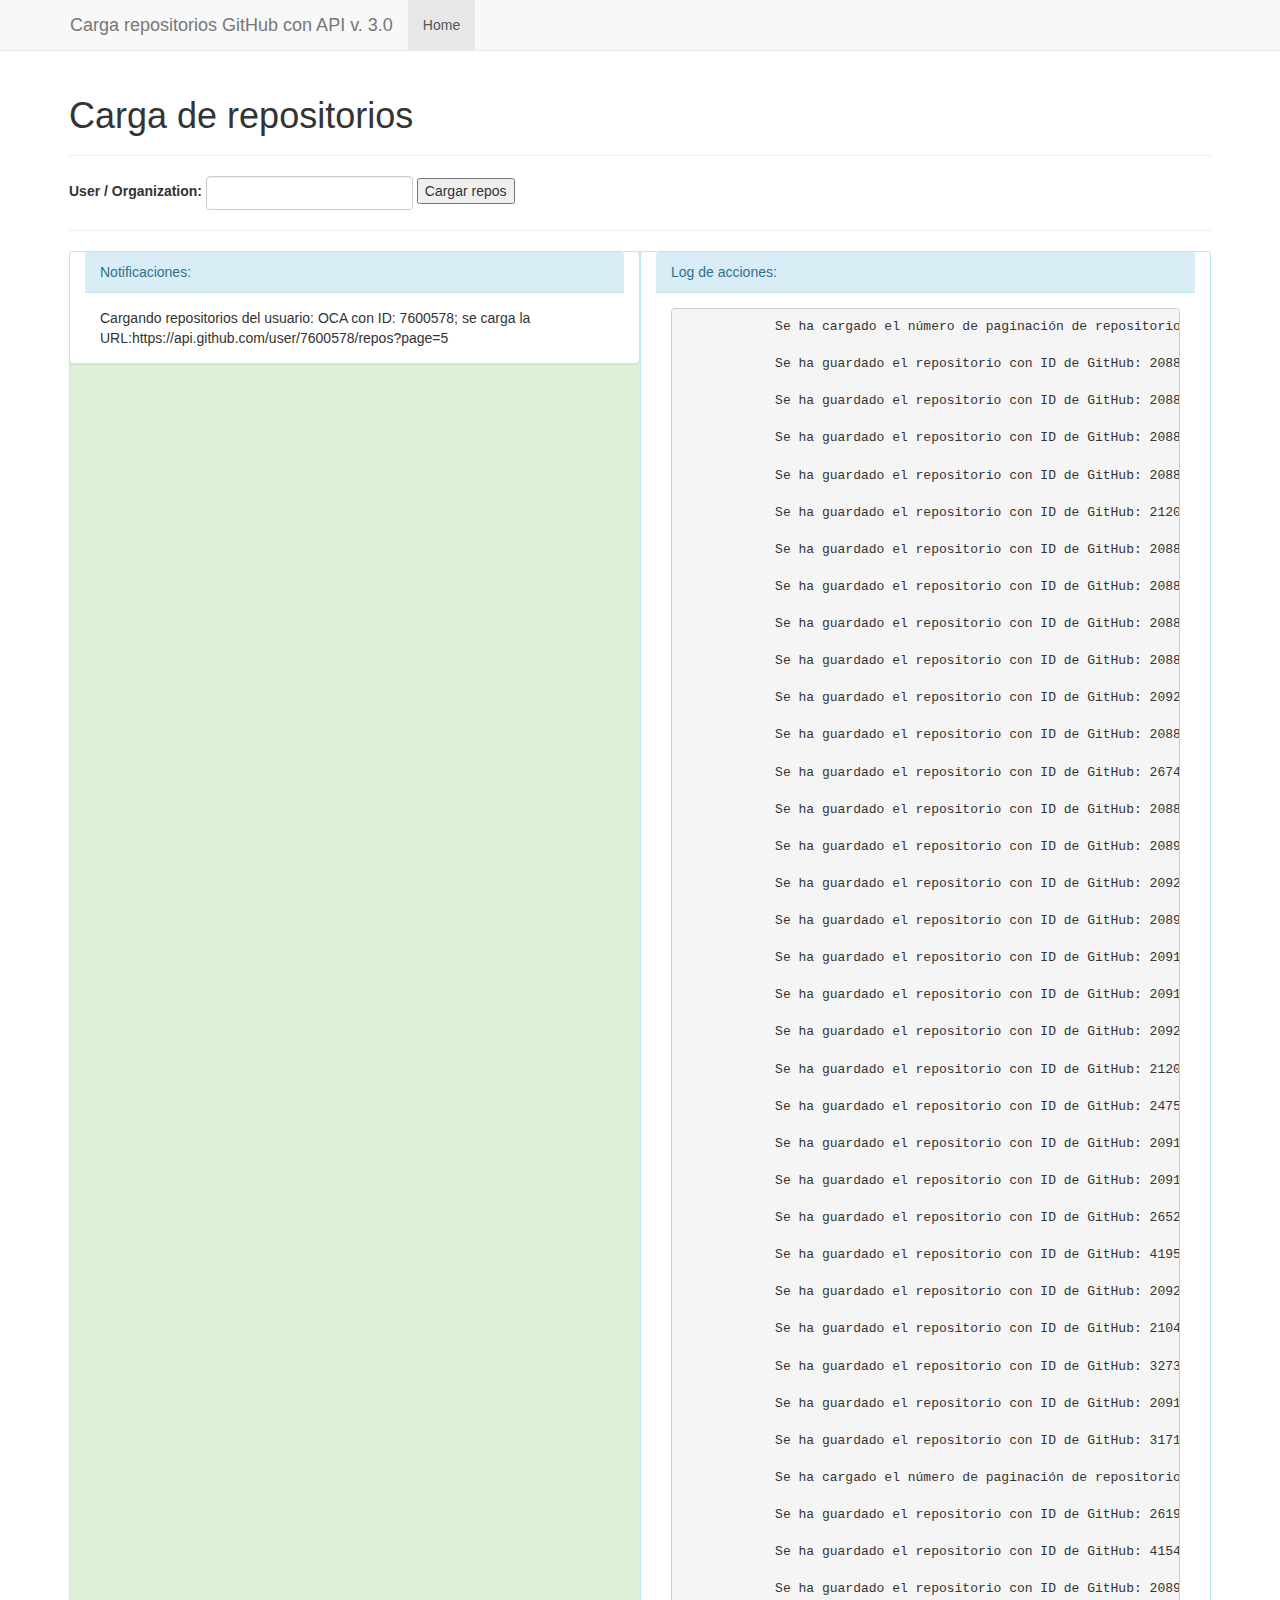
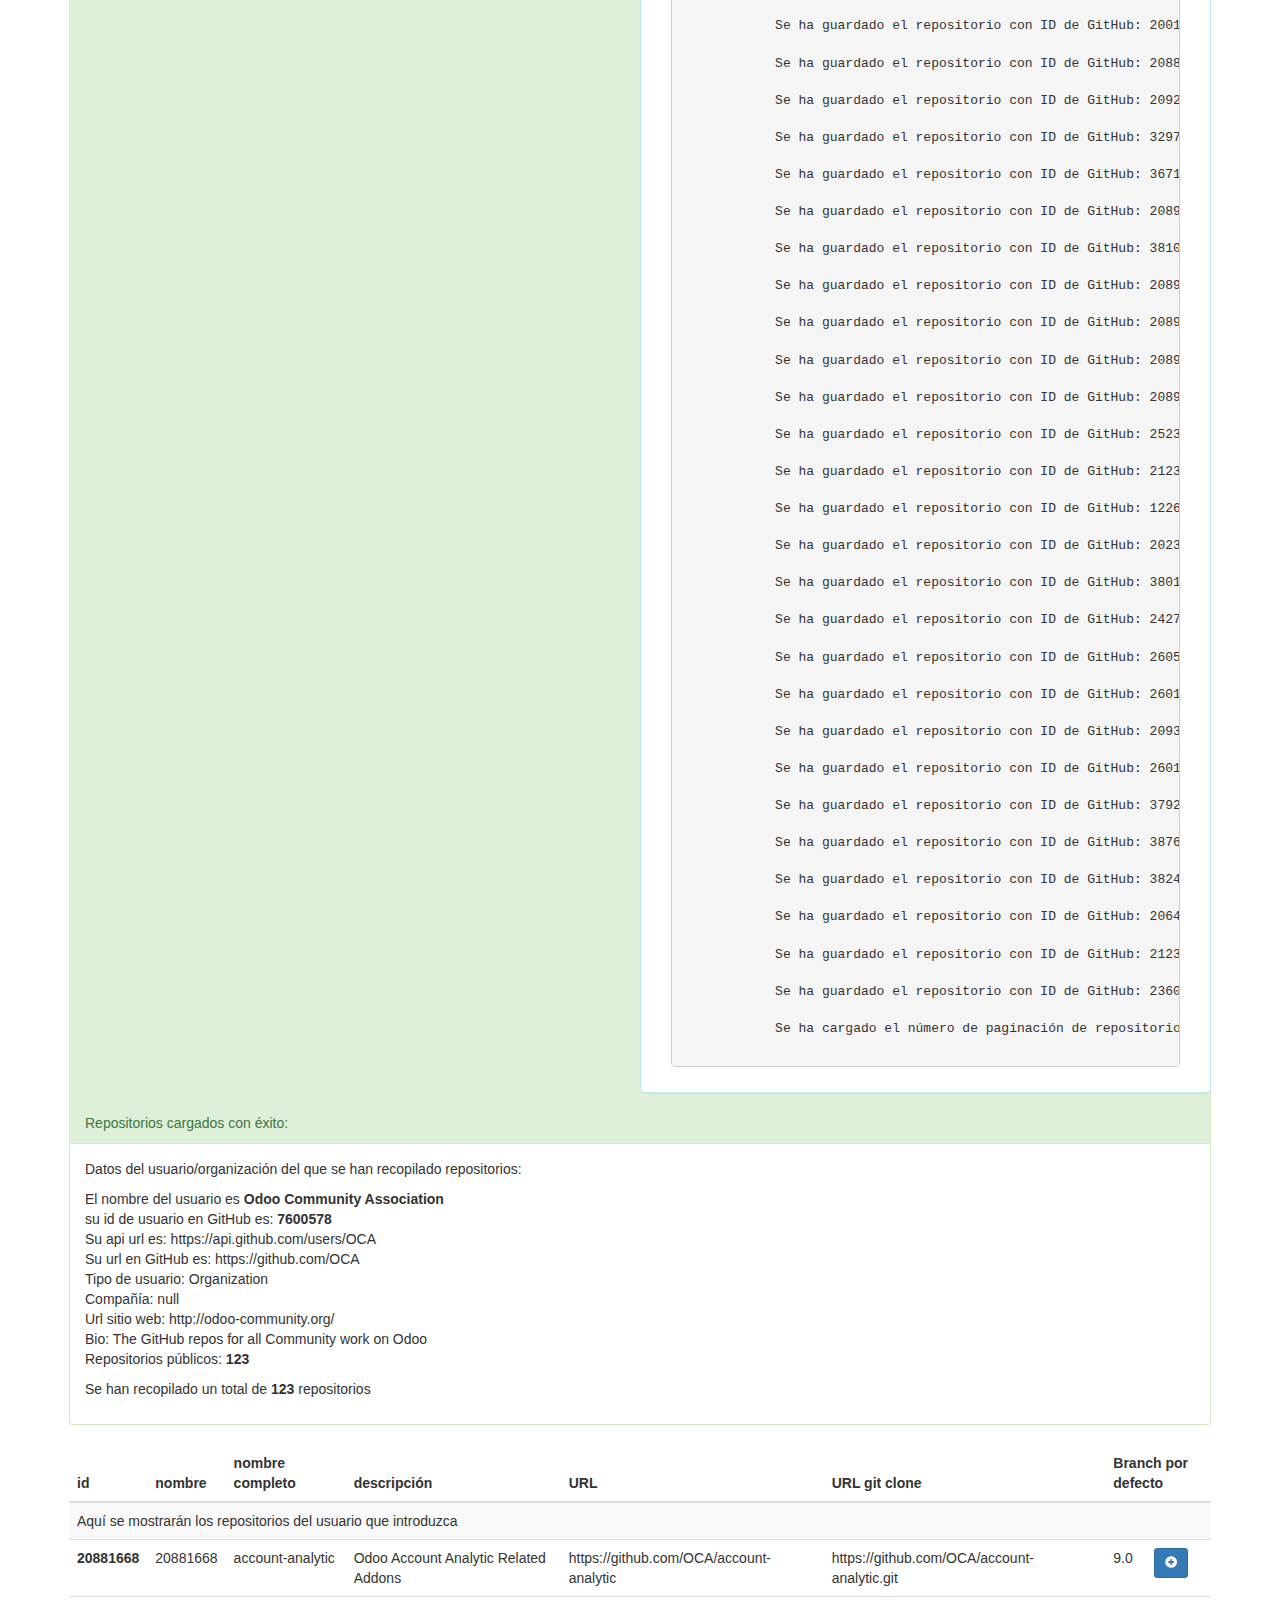
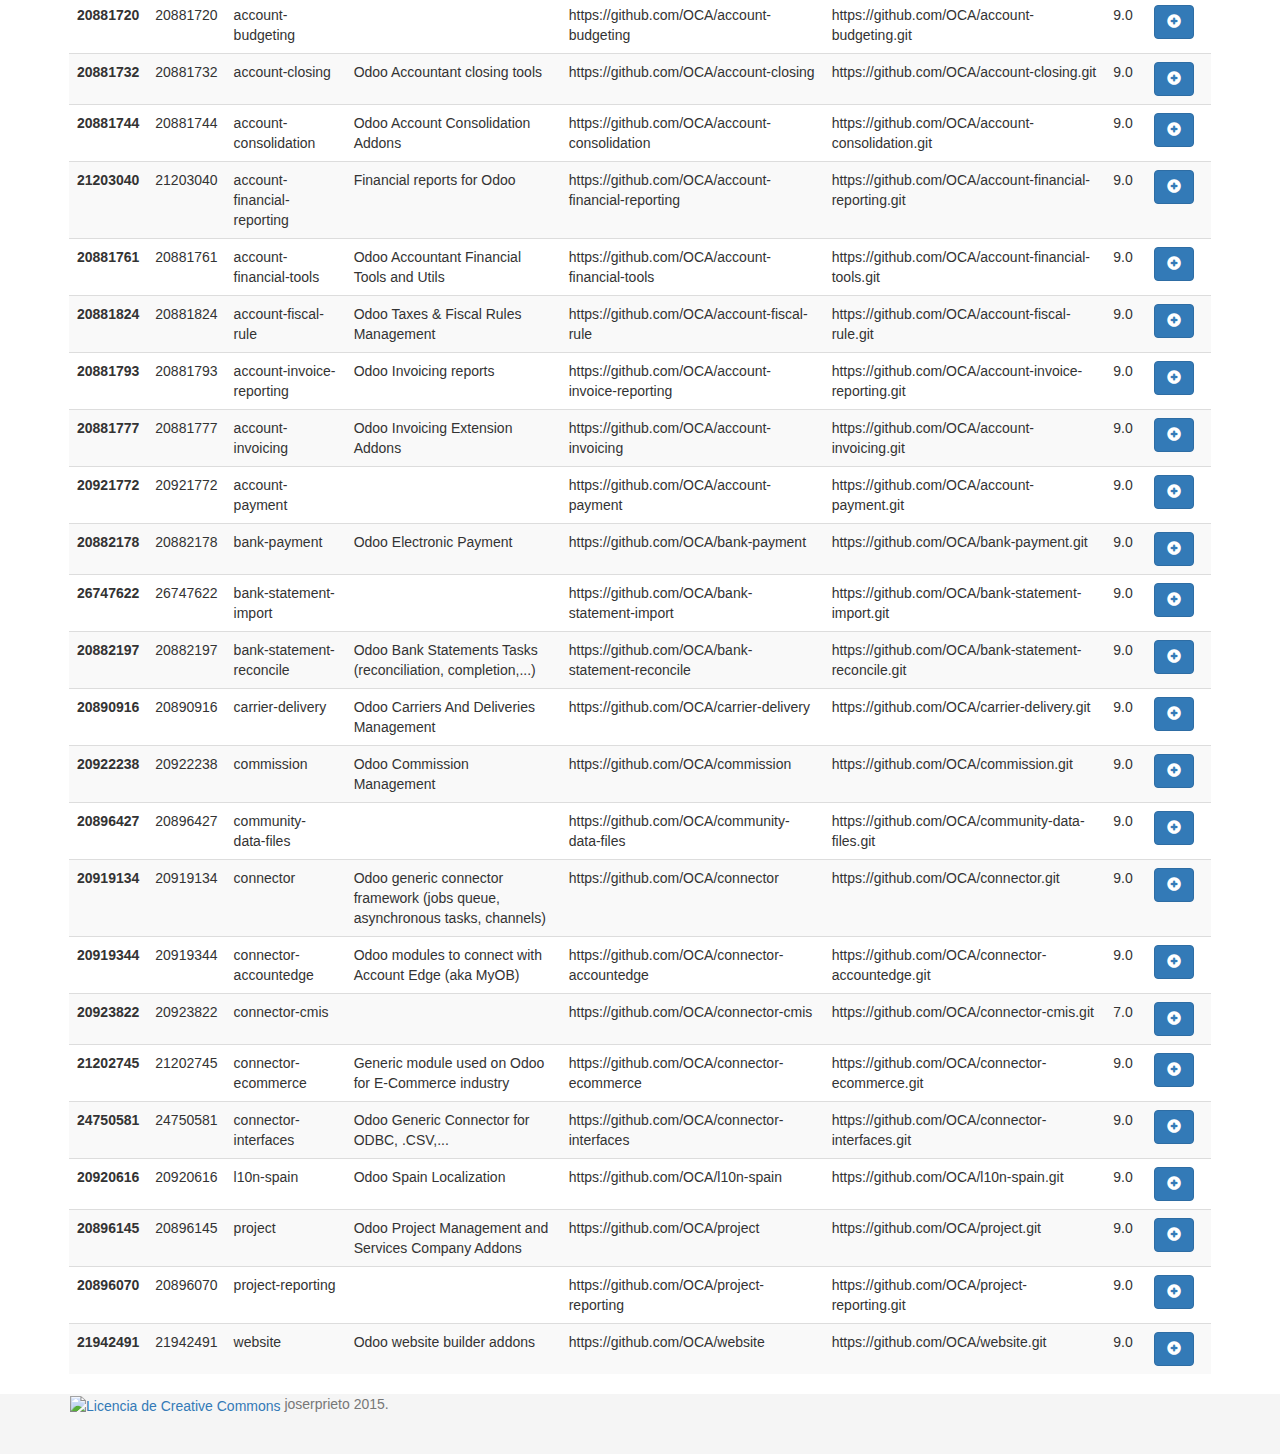
==== layout.html @ 28e2bd18 "First commit" ====
<!DOCTYPE html>
<html lang="es">
<head>
    <meta charset="utf-8">
    <meta http-equiv="X-UA-Compatible" content="IE=edge">
    <meta name="viewport" content="width=device-width, initial-scale=1">
    <!-- The above 3 meta tags *must* come first in the head; any other head content must come *after* these tags -->
    <meta name="description" content="">
    <meta name="author" content="joserprieto">


    <title>Carga de repositorios de Github via Github API 3</title>

    <!-- Bootstrap -->
    <link href="https://maxcdn.bootstrapcdn.com/bootstrap/3.3.5/css/bootstrap.min.css" rel="stylesheet">
        <!-- TODO: Don't forget to remove next line: -->
    <link href="vendor/bootstrap/css/bootstrap.css" rel="stylesheet">
    <!-- /Bootstrap -->

    <!-- custom CSS -->
    <link href="assets/css/style.css" rel="stylesheet">
    <!-- /custom CSS -->

    <!-- HTML5 shim and Respond.js for IE8 support of HTML5 elements and media queries -->
    <!-- WARNING: Respond.js doesn't work if you view the page via file:// -->
    <!--[if lt IE 9]>
    <script src="https://oss.maxcdn.com/html5shiv/3.7.2/html5shiv.min.js"></script>
    <script src="https://oss.maxcdn.com/respond/1.4.2/respond.min.js"></script>
    <![endif]-->

</head>

<body>
<!-- Fixed navbar -->
<nav class="navbar navbar-default navbar-fixed-top">
    <div class="container">
        <div class="navbar-header">
            <button type="button" class="navbar-toggle collapsed" data-toggle="collapse" data-target="#navbar" aria-expanded="false" aria-controls="navbar">
                <span class="sr-only">Toggle navigation</span>
                <span class="icon-bar"></span>
                <span class="icon-bar"></span>
                <span class="icon-bar"></span>
            </button>
            <a class="navbar-brand" href="#">Carga repositorios GitHub con API v. 3.0</a>
        </div>
        <div id="navbar" class="collapse navbar-collapse">
            <ul class="nav navbar-nav">
                <li class="active"><a href="#">Home</a></li>
                <!--                <li><a href="#about">About</a></li>
                                <li><a href="#contact">Contact</a></li>
                                <li class="dropdown">
                                    <a href="#" class="dropdown-toggle" data-toggle="dropdown" role="button" aria-haspopup="true"
                                       aria-expanded="false">Dropdown <span class="caret"></span></a>
                                    <ul class="dropdown-menu">
                                        <li><a href="#">Action</a></li>
                                        <li><a href="#">Another action</a></li>
                                        <li><a href="#">Something else here</a></li>
                                        <li role="separator" class="divider"></li>
                                        <li class="dropdown-header">Nav header</li>
                                        <li><a href="#">Separated link</a></li>
                                        <li><a href="#">One more separated link</a></li>
                                    </ul>
                                </li>-->
            </ul>
        </div><!--/.nav-collapse -->
    </div>
</nav><!-- /Fixed navbar -->

<!-- Begin page content -->
<div class="container">
    <div class="page-header">
        <h1>Carga de repositorios</h1>
    </div>
    <div class="form-inline">
        <div class="form-group" id="div_input_user_or_organization">
            <label for="input_user_or_organization">User / Organization:</label>
            <input class="form-control" id="input_user_or_organization" name="input_user_or_organization" type="text" />
        </div>
        <button id="btn_load_repos" name="btn_load_repos">Cargar repos</button>
    </div>

    <hr class="">



    <div class="panel panel-info col-md-6" id="pnl_notify">
        <div class="panel-heading">
            Notificaciones:
        </div>
        <div class="panel-body" id="pnl_notify_body">
            Cargando repositorios del usuario: OCA con ID: 7600578; se carga la URL:https://api.github.com/user/7600578/repos?page=5
        </div>
    </div>

    <div class="panel panel-info col-md-6" id="pnl_log">
        <div class="panel-heading">
            Log de acciones:
        </div>
        <div class="panel-body" id="pnl_log_body">
            <pre>
            Se ha cargado el número de paginación de repositorios: 0; a continuacion, se solicita el número de paginación de repositorios: 1

            Se ha guardado el repositorio con ID de GitHub: 20881668; ya se han guardado un total de : 1 repositorios

            Se ha guardado el repositorio con ID de GitHub: 20881720; ya se han guardado un total de : 2 repositorios

            Se ha guardado el repositorio con ID de GitHub: 20881732; ya se han guardado un total de : 3 repositorios

            Se ha guardado el repositorio con ID de GitHub: 20881744; ya se han guardado un total de : 4 repositorios

            Se ha guardado el repositorio con ID de GitHub: 21203040; ya se han guardado un total de : 5 repositorios

            Se ha guardado el repositorio con ID de GitHub: 20881761; ya se han guardado un total de : 6 repositorios

            Se ha guardado el repositorio con ID de GitHub: 20881824; ya se han guardado un total de : 7 repositorios

            Se ha guardado el repositorio con ID de GitHub: 20881793; ya se han guardado un total de : 8 repositorios

            Se ha guardado el repositorio con ID de GitHub: 20881777; ya se han guardado un total de : 9 repositorios

            Se ha guardado el repositorio con ID de GitHub: 20921772; ya se han guardado un total de : 10 repositorios

            Se ha guardado el repositorio con ID de GitHub: 20882178; ya se han guardado un total de : 11 repositorios

            Se ha guardado el repositorio con ID de GitHub: 26747622; ya se han guardado un total de : 12 repositorios

            Se ha guardado el repositorio con ID de GitHub: 20882197; ya se han guardado un total de : 13 repositorios

            Se ha guardado el repositorio con ID de GitHub: 20890916; ya se han guardado un total de : 14 repositorios

            Se ha guardado el repositorio con ID de GitHub: 20922238; ya se han guardado un total de : 15 repositorios

            Se ha guardado el repositorio con ID de GitHub: 20896427; ya se han guardado un total de : 16 repositorios

            Se ha guardado el repositorio con ID de GitHub: 20919134; ya se han guardado un total de : 17 repositorios

            Se ha guardado el repositorio con ID de GitHub: 20919344; ya se han guardado un total de : 18 repositorios

            Se ha guardado el repositorio con ID de GitHub: 20923822; ya se han guardado un total de : 19 repositorios

            Se ha guardado el repositorio con ID de GitHub: 21202745; ya se han guardado un total de : 20 repositorios

            Se ha guardado el repositorio con ID de GitHub: 24750581; ya se han guardado un total de : 21 repositorios

            Se ha guardado el repositorio con ID de GitHub: 20919422; ya se han guardado un total de : 22 repositorios

            Se ha guardado el repositorio con ID de GitHub: 20919966; ya se han guardado un total de : 23 repositorios

            Se ha guardado el repositorio con ID de GitHub: 26529858; ya se han guardado un total de : 24 repositorios

            Se ha guardado el repositorio con ID de GitHub: 41953759; ya se han guardado un total de : 25 repositorios

            Se ha guardado el repositorio con ID de GitHub: 20920162; ya se han guardado un total de : 26 repositorios

            Se ha guardado el repositorio con ID de GitHub: 21047665; ya se han guardado un total de : 27 repositorios

            Se ha guardado el repositorio con ID de GitHub: 32739690; ya se han guardado un total de : 28 repositorios

            Se ha guardado el repositorio con ID de GitHub: 20919547; ya se han guardado un total de : 29 repositorios

            Se ha guardado el repositorio con ID de GitHub: 31714650; ya se han guardado un total de : 30 repositorios

            Se ha cargado el número de paginación de repositorios: 1; a continuacion, se solicita el número de paginación de repositorios: 2

            Se ha guardado el repositorio con ID de GitHub: 26191306; ya se han guardado un total de : 31 repositorios

            Se ha guardado el repositorio con ID de GitHub: 41547917; ya se han guardado un total de : 32 repositorios

            Se ha guardado el repositorio con ID de GitHub: 20896181; ya se han guardado un total de : 33 repositorios

            Se ha guardado el repositorio con ID de GitHub: 20019737; ya se han guardado un total de : 34 repositorios

            Se ha guardado el repositorio con ID de GitHub: 20882583; ya se han guardado un total de : 35 repositorios

            Se ha guardado el repositorio con ID de GitHub: 20921872; ya se han guardado un total de : 36 repositorios

            Se ha guardado el repositorio con ID de GitHub: 32975315; ya se han guardado un total de : 37 repositorios

            Se ha guardado el repositorio con ID de GitHub: 36719243; ya se han guardado un total de : 38 repositorios

            Se ha guardado el repositorio con ID de GitHub: 20893062; ya se han guardado un total de : 39 repositorios

            Se ha guardado el repositorio con ID de GitHub: 38101394; ya se han guardado un total de : 40 repositorios

            Se ha guardado el repositorio con ID de GitHub: 20894140; ya se han guardado un total de : 41 repositorios

            Se ha guardado el repositorio con ID de GitHub: 20891607; ya se han guardado un total de : 42 repositorios

            Se ha guardado el repositorio con ID de GitHub: 20891557; ya se han guardado un total de : 43 repositorios

            Se ha guardado el repositorio con ID de GitHub: 20894051; ya se han guardado un total de : 44 repositorios

            Se ha guardado el repositorio con ID de GitHub: 25230051; ya se han guardado un total de : 45 repositorios

            Se ha guardado el repositorio con ID de GitHub: 21238374; ya se han guardado un total de : 46 repositorios

            Se ha guardado el repositorio con ID de GitHub: 12261928; ya se han guardado un total de : 47 repositorios

            Se ha guardado el repositorio con ID de GitHub: 20230364; ya se han guardado un total de : 48 repositorios

            Se ha guardado el repositorio con ID de GitHub: 38012643; ya se han guardado un total de : 49 repositorios

            Se ha guardado el repositorio con ID de GitHub: 24274333; ya se han guardado un total de : 50 repositorios

            Se ha guardado el repositorio con ID de GitHub: 26052842; ya se han guardado un total de : 51 repositorios

            Se ha guardado el repositorio con ID de GitHub: 26019368; ya se han guardado un total de : 52 repositorios

            Se ha guardado el repositorio con ID de GitHub: 20937154; ya se han guardado un total de : 53 repositorios

            Se ha guardado el repositorio con ID de GitHub: 26017454; ya se han guardado un total de : 54 repositorios

            Se ha guardado el repositorio con ID de GitHub: 37928806; ya se han guardado un total de : 55 repositorios

            Se ha guardado el repositorio con ID de GitHub: 38760661; ya se han guardado un total de : 56 repositorios

            Se ha guardado el repositorio con ID de GitHub: 38249292; ya se han guardado un total de : 57 repositorios

            Se ha guardado el repositorio con ID de GitHub: 20648763; ya se han guardado un total de : 58 repositorios

            Se ha guardado el repositorio con ID de GitHub: 21238351; ya se han guardado un total de : 59 repositorios

            Se ha guardado el repositorio con ID de GitHub: 23606612; ya se han guardado un total de : 60 repositorios

            Se ha cargado el número de paginación de repositorios: 2; a continuacion, se solicita el número de paginación de repositorios: 3
                </pre>
        </div>
    </div>

    <div class="panel panel-success" id="pnl_success">
        <div class="panel-heading">
            Repositorios cargados con éxito:
        </div>
        <div class="panel-body" id="div_notify_response_success">
            <p>Datos del usuario/organización del que se han recopilado repositorios:</p>

            <p>El nombre del usuario es <b>Odoo Community Association</b><br> su id de usuario en GitHub es: <b>7600578</b><br>Su
                api url es: https://api.github.com/users/OCA<br>Su url en GitHub es: https://github.com/OCA<br>Tipo de
                usuario: Organization<br>Compañía: null<br>Url sitio web: http://odoo-community.org/<br>Bio: The GitHub
                repos for all Community work on Odoo<br>Repositorios públicos: <b>123</b>
            </p>

            <p>Se han recopilado un total de <b>123</b> repositorios </p>
        </div>
    </div>

    <div id="div_response">
        <table class="table table-striped table-hover">
            <thead>
            <tr>
                <th>id</th>
                <th>nombre</th>
                <th>nombre completo</th>
                <th>descripción</th>
                <th>URL</th>
                <th>URL git clone</th>
                <th colspan="2">Branch por defecto</th>
            </tr>
            </thead>
            <tbody id="table_tbody_response">
            <tr>
                <td colspan="8">Aquí se mostrarán los repositorios del usuario que introduzca</td>
            </tr>
            <tr id="tr_repo_20881668" >
                <th scope="row">20881668</th>
                <td>20881668</td>
                <td>account-analytic</td>
                <td>Odoo Account Analytic Related Addons</td>
                <td>https://github.com/OCA/account-analytic</td>
                <td>https://github.com/OCA/account-analytic.git</td>
                <td>9.0</td>
                <td>

                    <button class="btn btn-primary btn-sm btn-view-branch-of-repo" type="button" data-repo-id="20881668">
                        <span class="glyphicon glyphicon-plus-sign" aria-hidden="true"></span>
                    </button>
                    <!--<button class="btn btn-primary btn-sm" type="button" id="btn_view_branchs_of_repo_20881668"-->
                                <!--data-toggle="collapse" data-target="#tr_repo_20881668_branches"-->
                                <!--aria-expanded="false" aria-controls="tr_repo_20881668_branches">-->
                        <!--<span class="glyphicon glyphicon-plus-sign" aria-hidden="true"></span>-->
                    <!--</button>-->
                </td>
            </tr>
            <tr id="tr_repo_20881668_branches" class="collapse" data-repo-id="20881668">
                <td colspan="8" class="cell-not-border-top">
                    <div class="panel panel-default">
                        <div class="panel-heading">
                            Ramas:
                        </div>
                        <div class="panel-body">
                            <div id="div_branche_id_12312312_of_repo_20881668">
                                <div class="col-lg-1">9.0</div>
                                <div class="col-lg-10">
                                    <p>Rama 9.0; rama por defecto<br>
                                        Último commit: sha: 1211ab1 autor: Pedro M. Baeza<br>
                                        Comentario commit: "Improve new features; remove dependences"</p>
                                </div>
                                <div class="col-lg-1">
                                    <button class="btn btn-primary btn-sm" type="button" data-repo-id="20881668" data-branch-id="12312312">
                                        <span class="glyphicon glyphicon-plus-sign" aria-hidden="true"></span>
                                    </button>
                                </div>
                                <div class="col-lg-12 collapse in" id="div_branche_id_12312312_of_repo_20881668_contents">
                                    <table class="table table-stripped table-hover table-condensed">
<!--                                        <thead>
                                            <tr>
                                                <th colspan="2">&nbsp;</th>
                                                <th>Comentario último commit</th>
                                                <th>último commit</th>
                                            </tr>
                                        </thead>-->
                                        <tbody>
                                            <tr>
                                                <td><span class="glyphicon glyphicon-file text-info"></span></td>
                                                <td>README</td>
                                                <td>[IMP] improvement last changes</td>
                                                <td>1151ab</td>
                                            </tr>
                                            <tr>
                                                <td><span class="glyphicon glyphicon-folder-close text-info"></span></td>
                                                <td>account_anality_close_year</td>
                                                <td>[IMP] improvement last changes</td>
                                                <td>1151ab</td>
                                            </tr>
                                            <tr>
                                                <td><span class="glyphicon glyphicon-folder-close text-info"></span></td>
                                                <td>account_anality_close_year</td>
                                                <td>[IMP] improvement last changes</td>
                                                <td>1151ab</td>
                                            </tr>
                                        </tbody>
                                    </table>
                                </div>
                            </div>
                        </div>
                    </div>
<!--                    <div class="panel panel-default">
                        <div class="panel-heading">
                            Ramas:
                        </div>
                        <div class="panel-body">
                            <div class="pull-right">
                                <button class="btn btn-primary" type="button"
                                        data-toggle="collapse" data-target="#div_branches_of_repo_20881668"
                                        aria-expanded="false" aria-controls="div_branches_of_repo_20881668">
                                    Ramas:
                                </button>
                            </div>
                            <div id="div_branches_of_repo_20881668" class="collapse">
                                <table class="table table-striped table-hover" id="table_repo_20881668_branches">
                                    <thead>
                                    <tr>
                                        <th>id</th>
                                        <th>Nombre Rama</th>
                                        <th>Nombre Rama Completo</th>
                                        <th>Descripción Rama</th>
                                        <th>URL</th>
                                        <th>URL git clone</th>
                                    </tr>
                                    </thead>
                                    <tbody>
                                    <tr>
                                        <th scope="col">id</th>
                                        <td>Nombre Rama</td>
                                        <td>Nombre Rama Completo</td>
                                        <td>Descripción Rama</td>
                                        <td>URL</td>
                                        <td>URL git clone</td>
                                    </tr>
                                    </tbody>
                                </table>
                            </div>
                        </div>



                    </div>-->
                </td>
            </tr>
            <tr id="20881720">
                <th scope="row">20881720</th>
                <td>20881720</td>
                <td>account-budgeting</td>
                <td></td>
                <td>https://github.com/OCA/account-budgeting</td>
                <td>https://github.com/OCA/account-budgeting.git</td>
                <td>9.0</td>
                <td>
                    <button class="btn btn-primary" type="button">
                        <span class="glyphicon glyphicon-plus-sign" aria-hidden="true"></span>
                    </button>
                </td>
            </tr>
            <tr id="20881732">
                <th scope="row">20881732</th>
                <td>20881732</td>
                <td>account-closing</td>
                <td>Odoo Accountant closing tools</td>
                <td>https://github.com/OCA/account-closing</td>
                <td>https://github.com/OCA/account-closing.git</td>
                <td>9.0</td>
                <td>
                    <button class="btn btn-primary" type="button">
                        <span class="glyphicon glyphicon-plus-sign" aria-hidden="true"></span>
                    </button>
                </td>
            </tr>
            <tr id="20881744">
                <th scope="row">20881744</th>
                <td>20881744</td>
                <td>account-consolidation</td>
                <td>Odoo Account Consolidation Addons</td>
                <td>https://github.com/OCA/account-consolidation</td>
                <td>https://github.com/OCA/account-consolidation.git</td>
                <td>9.0</td>
                <td>
                    <button class="btn btn-primary" type="button">
                        <span class="glyphicon glyphicon-plus-sign" aria-hidden="true"></span>
                    </button>
                </td>
            </tr>
            <tr id="21203040">
                <th scope="row">21203040</th>
                <td>21203040</td>
                <td>account-financial-reporting</td>
                <td>Financial reports for Odoo</td>
                <td>https://github.com/OCA/account-financial-reporting</td>
                <td>https://github.com/OCA/account-financial-reporting.git</td>
                <td>9.0</td>
                <td>
                    <button class="btn btn-primary" type="button">
                        <span class="glyphicon glyphicon-plus-sign" aria-hidden="true"></span>
                    </button>
                </td>
            </tr>
            <tr id="20881761">
                <th scope="row">20881761</th>
                <td>20881761</td>
                <td>account-financial-tools</td>
                <td>Odoo Accountant Financial Tools and Utils</td>
                <td>https://github.com/OCA/account-financial-tools</td>
                <td>https://github.com/OCA/account-financial-tools.git</td>
                <td>9.0</td>
                <td>
                    <button class="btn btn-primary" type="button">
                        <span class="glyphicon glyphicon-plus-sign" aria-hidden="true"></span>
                    </button>
                </td>
            </tr>
            <tr id="20881824">
                <th scope="row">20881824</th>
                <td>20881824</td>
                <td>account-fiscal-rule</td>
                <td>Odoo Taxes &amp; Fiscal Rules Management</td>
                <td>https://github.com/OCA/account-fiscal-rule</td>
                <td>https://github.com/OCA/account-fiscal-rule.git</td>
                <td>9.0</td>
                <td>
                    <button class="btn btn-primary" type="button">
                        <span class="glyphicon glyphicon-plus-sign" aria-hidden="true"></span>
                    </button>
                </td>
            </tr>
            <tr id="20881793">
                <th scope="row">20881793</th>
                <td>20881793</td>
                <td>account-invoice-reporting</td>
                <td>Odoo Invoicing reports</td>
                <td>https://github.com/OCA/account-invoice-reporting</td>
                <td>https://github.com/OCA/account-invoice-reporting.git</td>
                <td>9.0</td>
                <td>
                    <button class="btn btn-primary" type="button">
                        <span class="glyphicon glyphicon-plus-sign" aria-hidden="true"></span>
                    </button>
                </td>
            </tr>
            <tr id="20881777">
                <th scope="row">20881777</th>
                <td>20881777</td>
                <td>account-invoicing</td>
                <td>Odoo Invoicing Extension Addons</td>
                <td>https://github.com/OCA/account-invoicing</td>
                <td>https://github.com/OCA/account-invoicing.git</td>
                <td>9.0</td>
                <td>
                    <button class="btn btn-primary" type="button">
                        <span class="glyphicon glyphicon-plus-sign" aria-hidden="true"></span>
                    </button>
                </td>
            </tr>
            <tr id="20921772">
                <th scope="row">20921772</th>
                <td>20921772</td>
                <td>account-payment</td>
                <td></td>
                <td>https://github.com/OCA/account-payment</td>
                <td>https://github.com/OCA/account-payment.git</td>
                <td>9.0</td>
                <td>
                    <button class="btn btn-primary" type="button">
                        <span class="glyphicon glyphicon-plus-sign" aria-hidden="true"></span>
                    </button>
                </td>
            </tr>
            <tr id="20882178">
                <th scope="row">20882178</th>
                <td>20882178</td>
                <td>bank-payment</td>
                <td>Odoo Electronic Payment</td>
                <td>https://github.com/OCA/bank-payment</td>
                <td>https://github.com/OCA/bank-payment.git</td>
                <td>9.0</td>
                <td>
                    <button class="btn btn-primary" type="button">
                        <span class="glyphicon glyphicon-plus-sign" aria-hidden="true"></span>
                    </button>
                </td>
            </tr>
            <tr id="26747622">
                <th scope="row">26747622</th>
                <td>26747622</td>
                <td>bank-statement-import</td>
                <td></td>
                <td>https://github.com/OCA/bank-statement-import</td>
                <td>https://github.com/OCA/bank-statement-import.git</td>
                <td>9.0</td>
                <td>
                    <button class="btn btn-primary" type="button">
                        <span class="glyphicon glyphicon-plus-sign" aria-hidden="true"></span>
                    </button>
                </td>
            </tr>
            <tr id="20882197">
                <th scope="row">20882197</th>
                <td>20882197</td>
                <td>bank-statement-reconcile</td>
                <td>Odoo Bank Statements Tasks (reconciliation, completion,...)</td>
                <td>https://github.com/OCA/bank-statement-reconcile</td>
                <td>https://github.com/OCA/bank-statement-reconcile.git</td>
                <td>9.0</td>
                <td>
                    <button class="btn btn-primary" type="button">
                        <span class="glyphicon glyphicon-plus-sign" aria-hidden="true"></span>
                    </button>
                </td>
            </tr>
            <tr id="20890916">
                <th scope="row">20890916</th>
                <td>20890916</td>
                <td>carrier-delivery</td>
                <td>Odoo Carriers And Deliveries Management</td>
                <td>https://github.com/OCA/carrier-delivery</td>
                <td>https://github.com/OCA/carrier-delivery.git</td>
                <td>9.0</td>
                <td>
                    <button class="btn btn-primary" type="button">
                        <span class="glyphicon glyphicon-plus-sign" aria-hidden="true"></span>
                    </button>
                </td>
            </tr>
            <tr id="20922238">
                <th scope="row">20922238</th>
                <td>20922238</td>
                <td>commission</td>
                <td>Odoo Commission Management</td>
                <td>https://github.com/OCA/commission</td>
                <td>https://github.com/OCA/commission.git</td>
                <td>9.0</td>
                <td>
                    <button class="btn btn-primary" type="button">
                        <span class="glyphicon glyphicon-plus-sign" aria-hidden="true"></span>
                    </button>
                </td>
            </tr>
            <tr id="20896427">
                <th scope="row">20896427</th>
                <td>20896427</td>
                <td>community-data-files</td>
                <td></td>
                <td>https://github.com/OCA/community-data-files</td>
                <td>https://github.com/OCA/community-data-files.git</td>
                <td>9.0</td>
                <td>
                    <button class="btn btn-primary" type="button">
                        <span class="glyphicon glyphicon-plus-sign" aria-hidden="true"></span>
                    </button>
                </td>
            </tr>
            <tr id="20919134">
                <th scope="row">20919134</th>
                <td>20919134</td>
                <td>connector</td>
                <td>Odoo generic connector framework (jobs queue, asynchronous tasks, channels)</td>
                <td>https://github.com/OCA/connector</td>
                <td>https://github.com/OCA/connector.git</td>
                <td>9.0</td>
                <td>
                    <button class="btn btn-primary" type="button">
                        <span class="glyphicon glyphicon-plus-sign" aria-hidden="true"></span>
                    </button>
                </td>
            </tr>
            <tr id="20919344">
                <th scope="row">20919344</th>
                <td>20919344</td>
                <td>connector-accountedge</td>
                <td>Odoo modules to connect with Account Edge (aka MyOB)</td>
                <td>https://github.com/OCA/connector-accountedge</td>
                <td>https://github.com/OCA/connector-accountedge.git</td>
                <td>9.0</td>
                <td>
                    <button class="btn btn-primary" type="button">
                        <span class="glyphicon glyphicon-plus-sign" aria-hidden="true"></span>
                    </button>
                </td>
            </tr>
            <tr id="20923822">
                <th scope="row">20923822</th>
                <td>20923822</td>
                <td>connector-cmis</td>
                <td></td>
                <td>https://github.com/OCA/connector-cmis</td>
                <td>https://github.com/OCA/connector-cmis.git</td>
                <td>7.0</td>
                <td>
                    <button class="btn btn-primary" type="button">
                        <span class="glyphicon glyphicon-plus-sign" aria-hidden="true"></span>
                    </button>
                </td>
            </tr>
            <tr id="21202745">
                <th scope="row">21202745</th>
                <td>21202745</td>
                <td>connector-ecommerce</td>
                <td>Generic module used on Odoo for E-Commerce industry</td>
                <td>https://github.com/OCA/connector-ecommerce</td>
                <td>https://github.com/OCA/connector-ecommerce.git</td>
                <td>9.0</td>
                <td>
                    <button class="btn btn-primary" type="button">
                        <span class="glyphicon glyphicon-plus-sign" aria-hidden="true"></span>
                    </button>
                </td>
            </tr>
            <tr id="24750581">
                <th scope="row">24750581</th>
                <td>24750581</td>
                <td>connector-interfaces</td>
                <td>Odoo Generic Connector for ODBC, .CSV,...</td>
                <td>https://github.com/OCA/connector-interfaces</td>
                <td>https://github.com/OCA/connector-interfaces.git</td>
                <td>9.0</td>
                <td>
                    <button class="btn btn-primary" type="button">
                        <span class="glyphicon glyphicon-plus-sign" aria-hidden="true"></span>
                    </button>
                </td>
            </tr>
            <tr id="20920616">
                <th scope="row">20920616</th>
                <td>20920616</td>
                <td>l10n-spain</td>
                <td>Odoo Spain Localization</td>
                <td>https://github.com/OCA/l10n-spain</td>
                <td>https://github.com/OCA/l10n-spain.git</td>
                <td>9.0</td>
                <td>
                    <button class="btn btn-primary" type="button">
                        <span class="glyphicon glyphicon-plus-sign" aria-hidden="true"></span>
                    </button>
                </td>
            </tr>
            <tr id="20896145">
                <th scope="row">20896145</th>
                <td>20896145</td>
                <td>project</td>
                <td>Odoo Project Management and Services Company Addons</td>
                <td>https://github.com/OCA/project</td>
                <td>https://github.com/OCA/project.git</td>
                <td>9.0</td>
                <td>
                    <button class="btn btn-primary" type="button">
                        <span class="glyphicon glyphicon-plus-sign" aria-hidden="true"></span>
                    </button>
                </td>
            </tr>
            <tr id="20896070">
                <th scope="row">20896070</th>
                <td>20896070</td>
                <td>project-reporting</td>
                <td></td>
                <td>https://github.com/OCA/project-reporting</td>
                <td>https://github.com/OCA/project-reporting.git</td>
                <td>9.0</td>
                <td>
                    <button class="btn btn-primary" type="button">
                        <span class="glyphicon glyphicon-plus-sign" aria-hidden="true"></span>
                    </button>
                </td>
            </tr>
            <tr id="21942491">
                <th scope="row">21942491</th>
                <td>21942491</td>
                <td>website</td>
                <td>Odoo website builder addons</td>
                <td>https://github.com/OCA/website</td>
                <td>https://github.com/OCA/website.git</td>
                <td>9.0</td>
                <td>
                    <button class="btn btn-primary" type="button">
                        <span class="glyphicon glyphicon-plus-sign" aria-hidden="true"></span>
                    </button>
                </td>
            </tr>
            </tbody>
        </table>

    </div>
    <!--
    <p class="lead">Pin a fixed-height footer to the bottom of the viewport in desktop browsers with this custom HTML and CSS. A fixed navbar has been added with <code>padding-top: 60px;</code> on the <code>body > .container</code>.</p>
    <p>Back to <a href="../sticky-footer">the default sticky footer</a> minus the navbar.</p>
    -->
</div><!-- /Begin page content -->

<!-- Page footer -->
<footer class="footer">
    <div class="container">
        <p class="text-muted">
            <a rel="license" href="http://creativecommons.org/licenses/by-nc/4.0/"><img alt="Licencia de Creative Commons" src="https://i.creativecommons.org/l/by-nc/4.0/80x15.png" /></a>
            joserprieto 2015.
        </p>
    </div>
</footer>
<!-- /Page footer -->

<!-- Bootstrap core JavaScript
================================================== -->
<!-- Placed at the end of the document so the pages load faster -->
<script src="https://code.jquery.com/jquery-2.1.4.min.js"></script>
<!--<script src="https://code.jquery.com/jquery-2.1.4.js"></script>-->
<script src="https://maxcdn.bootstrapcdn.com/bootstrap/3.3.5/js/bootstrap.min.js"></script>

<script type="text/javascript">
    $(document).ready(function() {
        // Handler for .ready() called.

        $('.btn-view-branch-of-repo').on('click',
                function(event){
                    var jqButton    = $(this);
                    var jqSpan      = jqButton.children().first();
                    var iIdRepo     = jqButton.attr('data-repo-id');
                    var sDivId      = '#tr_repo_' + iIdRepo + '_branches'
                    console.log(iIdRepo);
                    console.log(sDivId);
                    var jqDiv       = $(sDivId);
                    console.log(jqDiv);
                    if (jqSpan.hasClass('glyphicon-plus-sign'))   {
                        jqSpan.removeClass('glyphicon-plus-sign');
                        jqSpan.addClass('glyphicon-minus-sign');
                        if (!jqDiv.hasClass('in'))  {
                            jqDiv.addClass('in');
                        }
                    }   else    {
                        jqSpan.removeClass('glyphicon-minus-sign');
                        jqSpan.addClass('glyphicon-plus-sign');
                        if (jqDiv.hasClass('in'))  {
                            jqDiv.removeClass('in');
                        }
                    }

                });

    }); //  /$(document).ready
</script>

</body>
</html>
---- assets/css/style.css ----
/* Sticky footer styles
-------------------------------------------------- */
html {
    position: relative;
    min-height: 100%;
}
body {
    /* Margin bottom by footer height */
    margin-bottom: 60px;
}
.footer {
    position: absolute;
    bottom: 0;
    width: 100%;
    /* Set the fixed height of the footer here */
    height: 60px;
    background-color: #f5f5f5;
}


/* Custom page CSS
-------------------------------------------------- */
/* Not required for template or sticky footer method. */

body > .container {
    padding: 4em 1em 0;
}

.table > thead > tr > th.cell-not-border-top,
.table > tbody > tr > th.cell-not-border-top,
.table > tfoot > tr > th.cell-not-border-top,
.table > thead > tr > td.cell-not-border-top,
.table > tbody > tr > td.cell-not-border-top,
.table > tfoot > tr > td.cell-not-border-top {
    border-top: none !important;
}
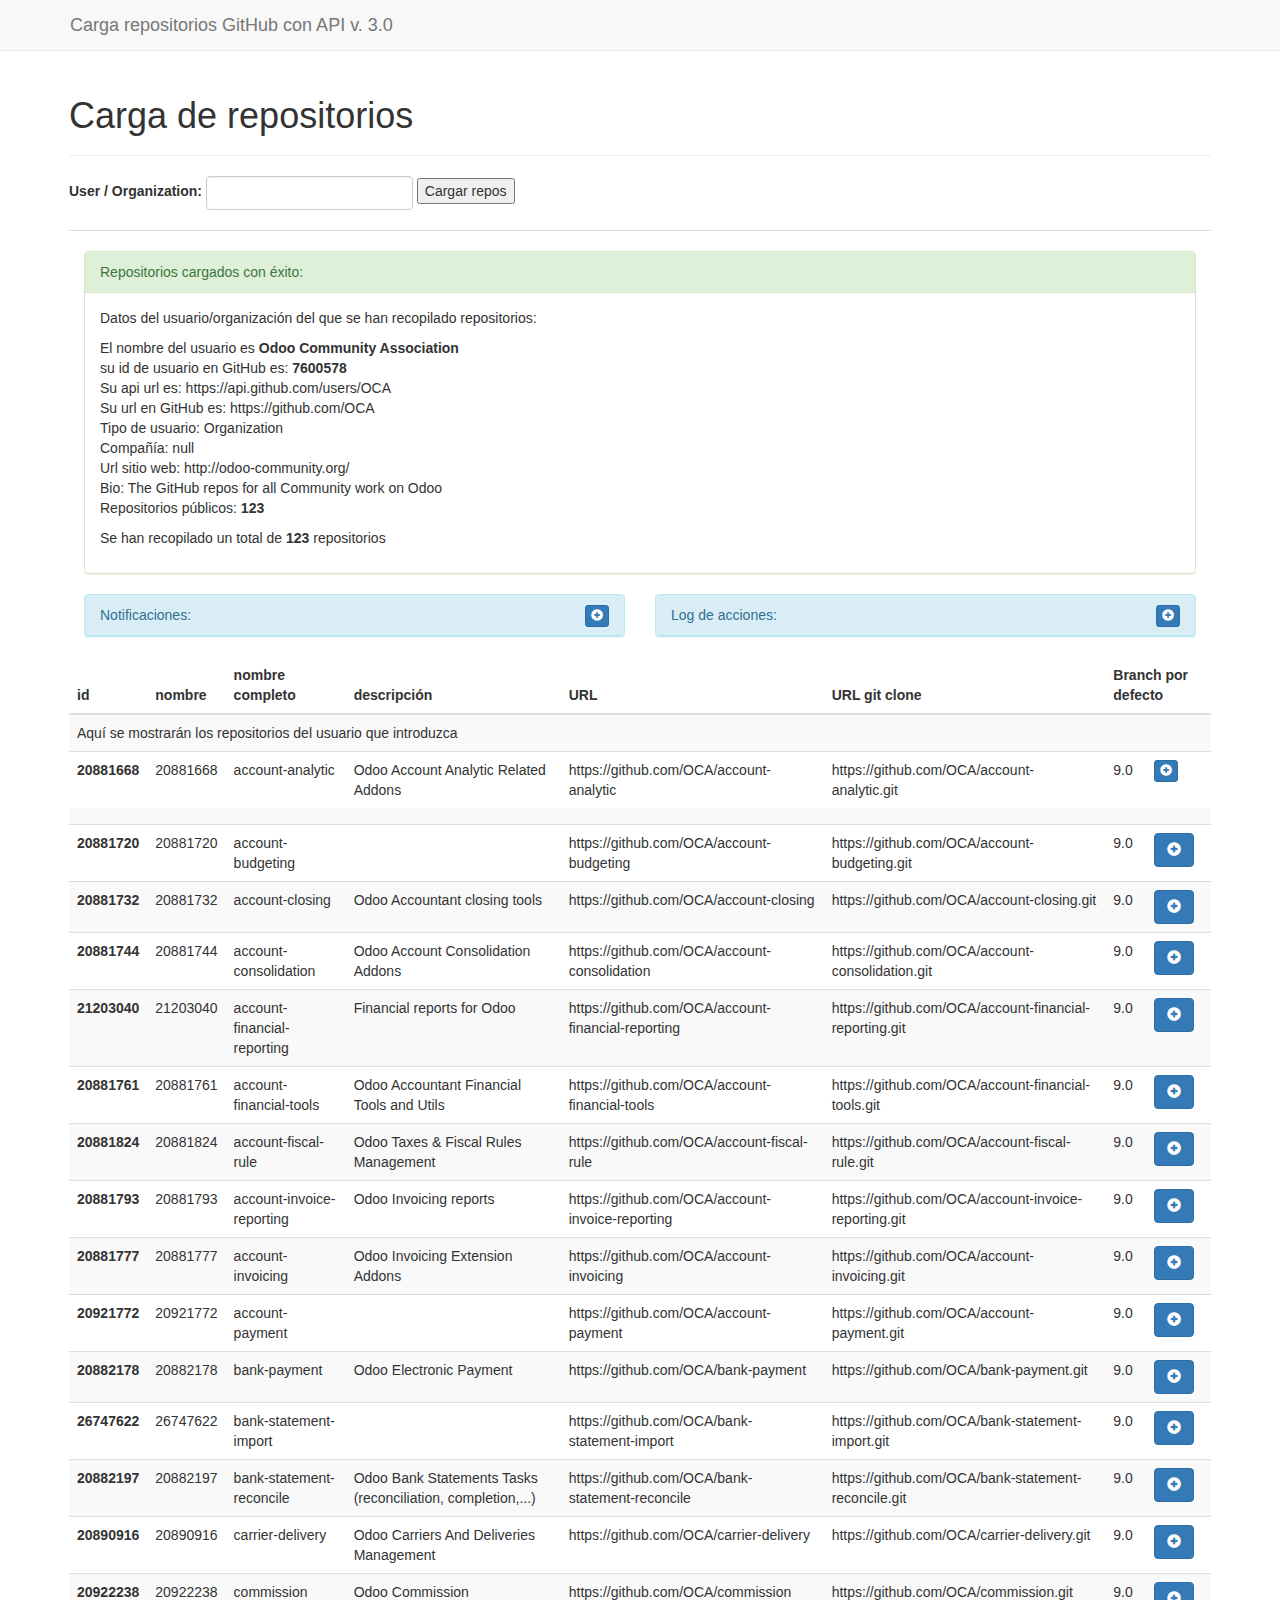
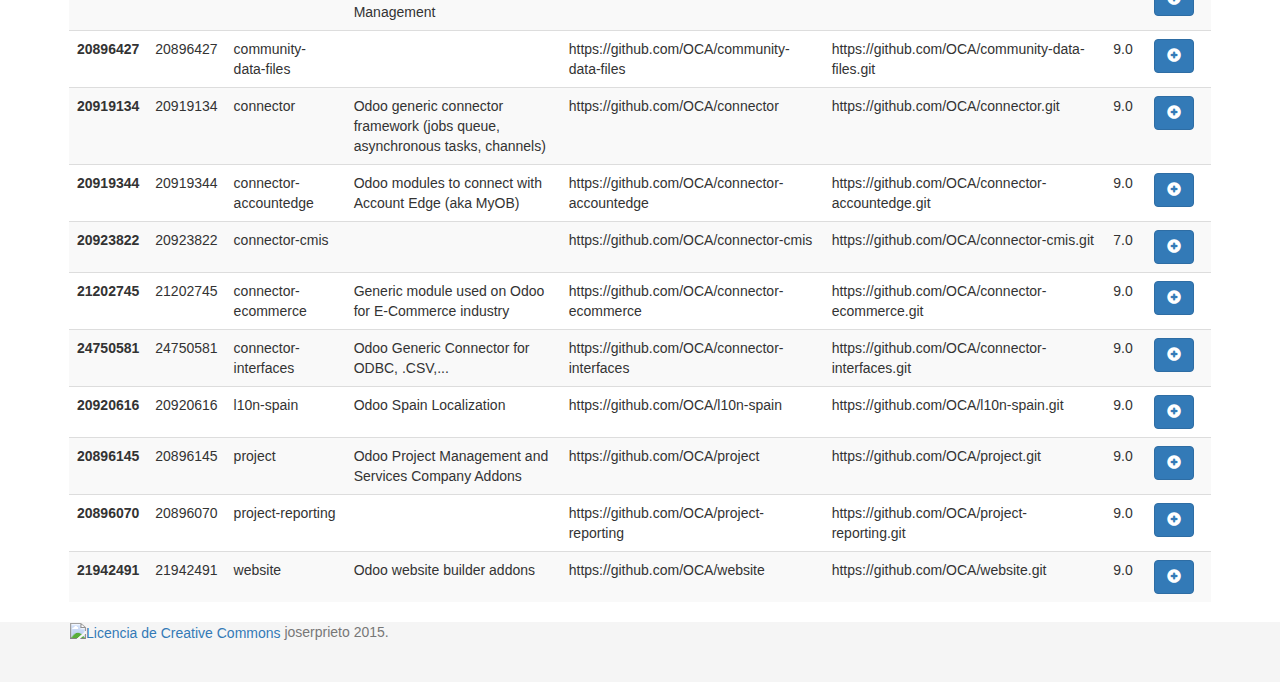
==== commit 97a52106: "Simple Odoo repository retriver from Github." ====
--- a/layout.html
+++ b/layout.html
@@ -14,7 +14,7 @@
     <!-- Bootstrap -->
     <link href="https://maxcdn.bootstrapcdn.com/bootstrap/3.3.5/css/bootstrap.min.css" rel="stylesheet">
         <!-- TODO: Don't forget to remove next line: -->
-    <link href="vendor/bootstrap/css/bootstrap.css" rel="stylesheet">
+    <link href="vendor/bootstrap/dist/css/bootstrap.css" rel="stylesheet">
     <!-- /Bootstrap -->
 
     <!-- custom CSS -->
@@ -35,17 +35,18 @@
 <nav class="navbar navbar-default navbar-fixed-top">
     <div class="container">
         <div class="navbar-header">
-            <button type="button" class="navbar-toggle collapsed" data-toggle="collapse" data-target="#navbar" aria-expanded="false" aria-controls="navbar">
+            <!--<button type="button" class="navbar-toggle collapsed" data-toggle="collapse" data-target="#navbar" aria-expanded="false" aria-controls="navbar">
                 <span class="sr-only">Toggle navigation</span>
                 <span class="icon-bar"></span>
                 <span class="icon-bar"></span>
                 <span class="icon-bar"></span>
-            </button>
+            </button>-->
             <a class="navbar-brand" href="#">Carga repositorios GitHub con API v. 3.0</a>
         </div>
+        <!--
         <div id="navbar" class="collapse navbar-collapse">
             <ul class="nav navbar-nav">
-                <li class="active"><a href="#">Home</a></li>
+                <li class="active"><a href="#">Home</a></li>-->
                 <!--                <li><a href="#about">About</a></li>
                                 <li><a href="#contact">Contact</a></li>
                                 <li class="dropdown">
@@ -61,8 +62,8 @@
                                         <li><a href="#">One more separated link</a></li>
                                     </ul>
                                 </li>-->
-            </ul>
-        </div><!--/.nav-collapse -->
+            <!--</ul>
+        </div>--><!--/.nav-collapse -->
     </div>
 </nav><!-- /Fixed navbar -->
 
@@ -79,24 +80,55 @@
         <button id="btn_load_repos" name="btn_load_repos">Cargar repos</button>
     </div>
 
-    <hr class="">
-
-
-
-    <div class="panel panel-info col-md-6" id="pnl_notify">
-        <div class="panel-heading">
-            Notificaciones:
-        </div>
-        <div class="panel-body" id="pnl_notify_body">
-            Cargando repositorios del usuario: OCA con ID: 7600578; se carga la URL:https://api.github.com/user/7600578/repos?page=5
+    <hr class="hr_separator_line">
+
+            <div class="container col-lg-12">
+                <div class="panel panel-success" id="pnl_success">
+                    <div class="panel-heading">
+                        Repositorios cargados con éxito:
+                    </div>
+            <div class="panel-body" id="div_notify_response_success">
+                <p>Datos del usuario/organización del que se han recopilado repositorios:</p>
+
+                <p>El nombre del usuario es <b>Odoo Community Association</b><br> su id de usuario en GitHub es: <b>7600578</b><br>Su
+                    api url es: https://api.github.com/users/OCA<br>Su url en GitHub es: https://github.com/OCA<br>Tipo de
+                    usuario: Organization<br>Compañía: null<br>Url sitio web: http://odoo-community.org/<br>Bio: The GitHub
+                    repos for all Community work on Odoo<br>Repositorios públicos: <b>123</b>
+                </p>
+
+                <p>Se han recopilado un total de <b>123</b> repositorios </p>
+            </div>
         </div>
     </div>
 
-    <div class="panel panel-info col-md-6" id="pnl_log">
-        <div class="panel-heading">
-            Log de acciones:
+
+    <div class="container col-lg-6">
+        <div class="panel panel-info" id="pnl_notify">
+            <div class="panel-heading">
+                <span>
+                    Notificaciones:
+                </span>
+                <button class="btn btn-primary btn-xs pull-right" type="button" data-toggle="collapse" data-target="#pnl_notify_body" aria-expanded="false" aria-controls="pnl_notify_body">
+                    <span class="glyphicon glyphicon-plus-sign" aria-hidden="true"></span>
+                </button>
+            </div>
+            <div class="panel-body collapse" id="pnl_notify_body">
+                Cargando repositorios del usuario: OCA con ID: 7600578; se carga la URL:https://api.github.com/user/7600578/repos?page=5
+            </div>
         </div>
-        <div class="panel-body" id="pnl_log_body">
+    </div>
+
+    <div class="container col-lg-6">
+        <div class="panel panel-info" id="pnl_log">
+            <div class="panel-heading">
+                <span>
+                    Log de acciones:
+                </span>
+                <button class="btn btn-primary btn-xs pull-right" type="button" data-toggle="collapse" data-target="#pnl_log_body" aria-expanded="false" aria-controls="pnl_log_body">
+                    <span class="glyphicon glyphicon-plus-sign" aria-hidden="true"></span>
+                </button>
+            </div>
+            <div class="panel-body collapse" id="pnl_log_body">
             <pre>
             Se ha cargado el número de paginación de repositorios: 0; a continuacion, se solicita el número de paginación de repositorios: 1
 
@@ -224,25 +256,14 @@
 
             Se ha cargado el número de paginación de repositorios: 2; a continuacion, se solicita el número de paginación de repositorios: 3
                 </pre>
+            </div>
         </div>
     </div>
 
-    <div class="panel panel-success" id="pnl_success">
-        <div class="panel-heading">
-            Repositorios cargados con éxito:
-        </div>
-        <div class="panel-body" id="div_notify_response_success">
-            <p>Datos del usuario/organización del que se han recopilado repositorios:</p>
-
-            <p>El nombre del usuario es <b>Odoo Community Association</b><br> su id de usuario en GitHub es: <b>7600578</b><br>Su
-                api url es: https://api.github.com/users/OCA<br>Su url en GitHub es: https://github.com/OCA<br>Tipo de
-                usuario: Organization<br>Compañía: null<br>Url sitio web: http://odoo-community.org/<br>Bio: The GitHub
-                repos for all Community work on Odoo<br>Repositorios públicos: <b>123</b>
-            </p>
-
-            <p>Se han recopilado un total de <b>123</b> repositorios </p>
-        </div>
-    </div>
+
+
+
+
 
     <div id="div_response">
         <table class="table table-striped table-hover">
@@ -271,45 +292,57 @@
                 <td>9.0</td>
                 <td>
 
+                    <!--
                     <button class="btn btn-primary btn-sm btn-view-branch-of-repo" type="button" data-repo-id="20881668">
                         <span class="glyphicon glyphicon-plus-sign" aria-hidden="true"></span>
                     </button>
+                    -->
                     <!--<button class="btn btn-primary btn-sm" type="button" id="btn_view_branchs_of_repo_20881668"-->
                                 <!--data-toggle="collapse" data-target="#tr_repo_20881668_branches"-->
                                 <!--aria-expanded="false" aria-controls="tr_repo_20881668_branches">-->
                         <!--<span class="glyphicon glyphicon-plus-sign" aria-hidden="true"></span>-->
                     <!--</button>-->
-                </td>
-            </tr>
-            <tr id="tr_repo_20881668_branches" class="collapse" data-repo-id="20881668">
+                    <button class="btn btn-primary btn-xs" type="button" data-repo-id="20881668"
+                            data-toggle="collapse" data-target="#div_repo_20881668_branches"
+                            aria-expanded="false" aria-controls="div_repo_20881668_branches">
+                        <span class="glyphicon glyphicon-plus-sign" aria-hidden="true"></span>
+                    </button>
+                </td>
+            </tr>
+            <tr id="tr_repo_20881668_branches" class="" data-repo-id="20881668">
                 <td colspan="8" class="cell-not-border-top">
-                    <div class="panel panel-default">
+
+                    <div class="panel panel-default collapse" id="div_repo_20881668_branches" class="clearfix">
                         <div class="panel-heading">
                             Ramas:
                         </div>
                         <div class="panel-body">
-                            <div id="div_branche_id_12312312_of_repo_20881668">
-                                <div class="col-lg-1">9.0</div>
-                                <div class="col-lg-10">
-                                    <p>Rama 9.0; rama por defecto<br>
-                                        Último commit: sha: 1211ab1 autor: Pedro M. Baeza<br>
-                                        Comentario commit: "Improve new features; remove dependences"</p>
-                                </div>
-                                <div class="col-lg-1">
-                                    <button class="btn btn-primary btn-sm" type="button" data-repo-id="20881668" data-branch-id="12312312">
-                                        <span class="glyphicon glyphicon-plus-sign" aria-hidden="true"></span>
-                                    </button>
-                                </div>
-                                <div class="col-lg-12 collapse in" id="div_branche_id_12312312_of_repo_20881668_contents">
-                                    <table class="table table-stripped table-hover table-condensed">
-<!--                                        <thead>
-                                            <tr>
-                                                <th colspan="2">&nbsp;</th>
-                                                <th>Comentario último commit</th>
-                                                <th>último commit</th>
-                                            </tr>
-                                        </thead>-->
-                                        <tbody>
+                            <!--<div id="div_branches_of_repo_20881668_panel_body_container" class="container">-->
+
+                                <div id="div_branch_id_12312312_of_repo_20881668" class="container">
+                                    <div class="col-lg-1">9.0</div>
+                                    <div class="col-lg-10">
+                                        <p>Rama 9.0; rama por defecto<br>
+                                            Último commit: sha: 1211ab1 autor: Pedro M. Baeza<br>
+                                            Comentario commit: "Improve new features; remove dependences"</p>
+                                    </div>
+                                    <div class="col-lg-1">
+                                        <button class="btn btn-primary btn-xs" type="button" data-repo-id="20881668" data-branch-id="12312312"
+                                                data-toggle="collapse" data-target="#div_branch_id_12312312_of_repo_20881668_contents"
+                                                aria-expanded="false" aria-controls="div_branch_id_12312312_of_repo_20881668_contents">
+                                            <span class="glyphicon glyphicon-plus-sign" aria-hidden="true"></span>
+                                        </button>
+                                    </div>
+                                    <div class="col-lg-12 collapse" id="div_branch_id_12312312_of_repo_20881668_contents">
+                                        <table class="table table-stripped table-hover table-condensed">
+                                            <!--                                        <thead>
+                                                                                        <tr>
+                                                                                            <th colspan="2">&nbsp;</th>
+                                                                                            <th>Comentario último commit</th>
+                                                                                            <th>último commit</th>
+                                                                                        </tr>
+                                                                                    </thead>-->
+                                            <tbody>
                                             <tr>
                                                 <td><span class="glyphicon glyphicon-file text-info"></span></td>
                                                 <td>README</td>
@@ -328,10 +361,60 @@
                                                 <td>[IMP] improvement last changes</td>
                                                 <td>1151ab</td>
                                             </tr>
-                                        </tbody>
-                                    </table>
+                                            </tbody>
+                                        </table>
+                                    </div>
                                 </div>
-                            </div>
+
+                                <div id="div_branch_id_12312310_of_repo_20881668" class="container">
+                                    <div class="col-lg-1">8.0</div>
+                                    <div class="col-lg-10">
+                                        <p>Rama 8.0<br>
+                                            Último commit: sha: 1211ab1 autor: Pedro M. Baeza<br>
+                                            Comentario commit: "Improve new features; remove dependences"</p>
+                                    </div>
+                                    <div class="col-lg-1">
+                                        <button class="btn btn-primary btn-xs" type="button" data-repo-id="20881668" data-branch-id="12312312"
+                                                data-toggle="collapse" data-target="#div_branch_id_12312310_of_repo_20881668_contents"
+                                                aria-expanded="false" aria-controls="div_branch_id_12312310_of_repo_20881668_contents">
+                                            <span class="glyphicon glyphicon-plus-sign" aria-hidden="true"></span>
+                                        </button>
+                                    </div>
+                                    <div class="col-lg-12 collapse" id="div_branch_id_12312310_of_repo_20881668_contents">
+                                        <table class="table table-stripped table-hover table-condensed">
+                                            <!--                                        <thead>
+                                                                                        <tr>
+                                                                                            <th colspan="2">&nbsp;</th>
+                                                                                            <th>Comentario último commit</th>
+                                                                                            <th>último commit</th>
+                                                                                        </tr>
+                                                                                    </thead>-->
+                                            <tbody>
+                                            <tr>
+                                                <td><span class="glyphicon glyphicon-file text-info"></span></td>
+                                                <td>README</td>
+                                                <td>[IMP] improvement last changes</td>
+                                                <td>1151ab</td>
+                                            </tr>
+                                            <tr>
+                                                <td><span class="glyphicon glyphicon-folder-close text-info"></span></td>
+                                                <td>account_anality_close_year</td>
+                                                <td>[IMP] improvement last changes</td>
+                                                <td>1151ab</td>
+                                            </tr>
+                                            <tr>
+                                                <td><span class="glyphicon glyphicon-folder-close text-info"></span></td>
+                                                <td>account_anality_close_year</td>
+                                                <td>[IMP] improvement last changes</td>
+                                                <td>1151ab</td>
+                                            </tr>
+                                            </tbody>
+                                        </table>
+                                    </div>
+                                </div>
+
+
+
                         </div>
                     </div>
 <!--                    <div class="panel panel-default">
--- a/assets/css/style.css
+++ b/assets/css/style.css
@@ -35,6 +35,13 @@
     border-top: none !important;
 }
 
+.hr_separator_line {
+    border-color: #dddddd;
+}
+#div_pnl_body_log {
+    max-height:20em;
+    overflow-y: scroll
+}
 
 
 
